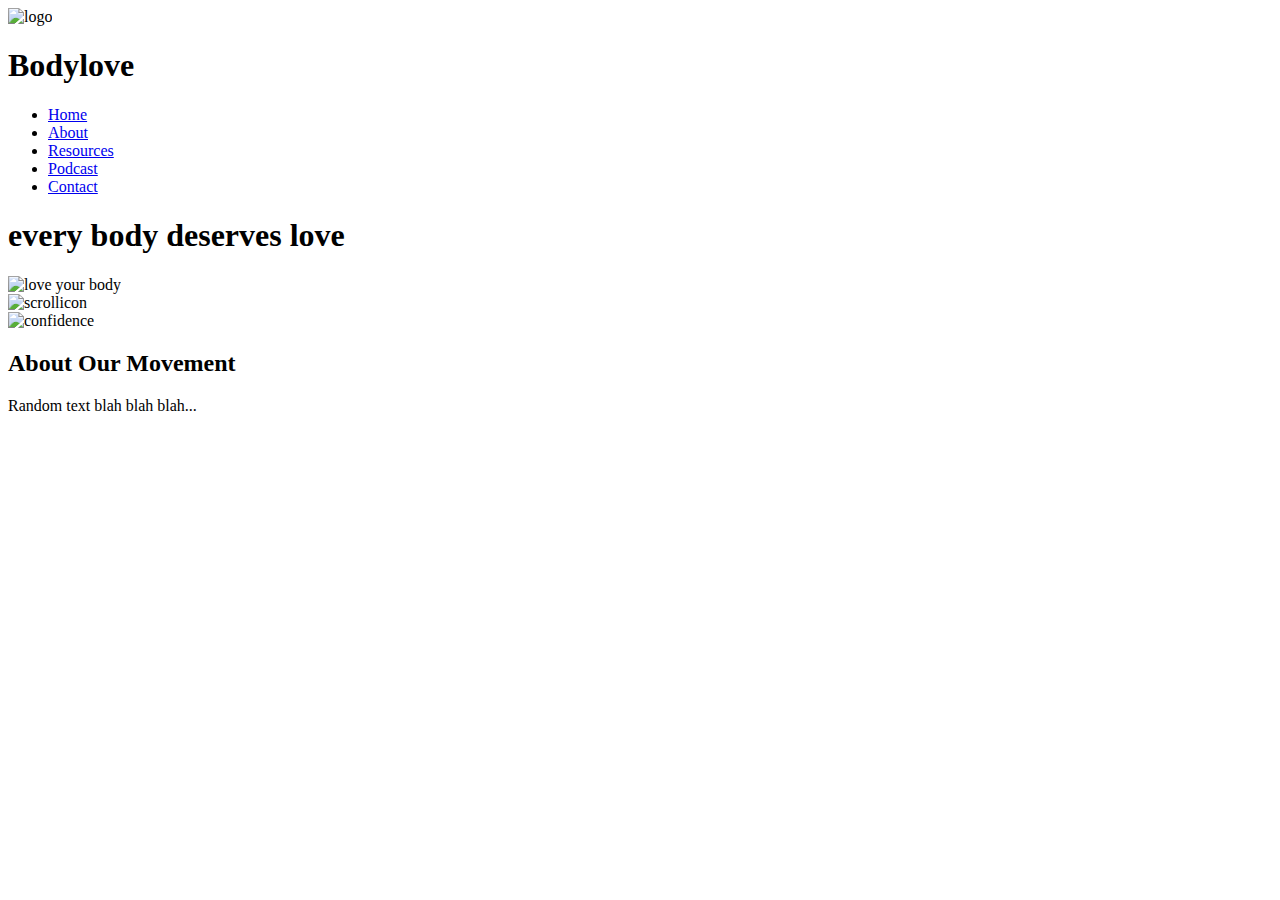
==== index.html @ 98c7ef3c "Staged files" ====
<!DOCTYPE html>
<html>

  <head>
    <title>Bodylove</title>
  </head>
  <body>
    <header>
      <img src="file:///Users/jledoux./Downloads/Portfolio/img/CF-logo-black-200px.png" alt="logo">
      <h1>Bodylove</h1>
      <nav>
        <ul>
          <li><a href="index.html">Home</a></li>
          <li><a href="about.html">About</a></li>  
          <li><a href="resources.html">Resources</a></li>
          <li><a href="podcast.html">Podcast</a></li>
          <li><a href="contact.html">Contact</a></li>
        </ul>
      </nav>
    </header>
    <div>
      <h1>every body deserves love</h1>
      <img src="https://placeholdit.imgix.net/~text?txtsize=33&txt=350%C3%97150&w=350&h=150" alt="love your body">
    </div>
    <div>
      <img src="https://placeholdit.imgix.net/~text?txtsize=33&txt=350%C3%97150&w=50&h=50" alt="scrollicon">
    </div>
    <div>
      <img src="https://placeholdit.imgix.net/~text?txtsize=33&txt=350%C3%97150&w=350&h=150" alt="confidence">
      <h2>About Our Movement</h2>
      <p>Random text blah blah blah...</p>
    </div>
    <div>
  </body>

</html>
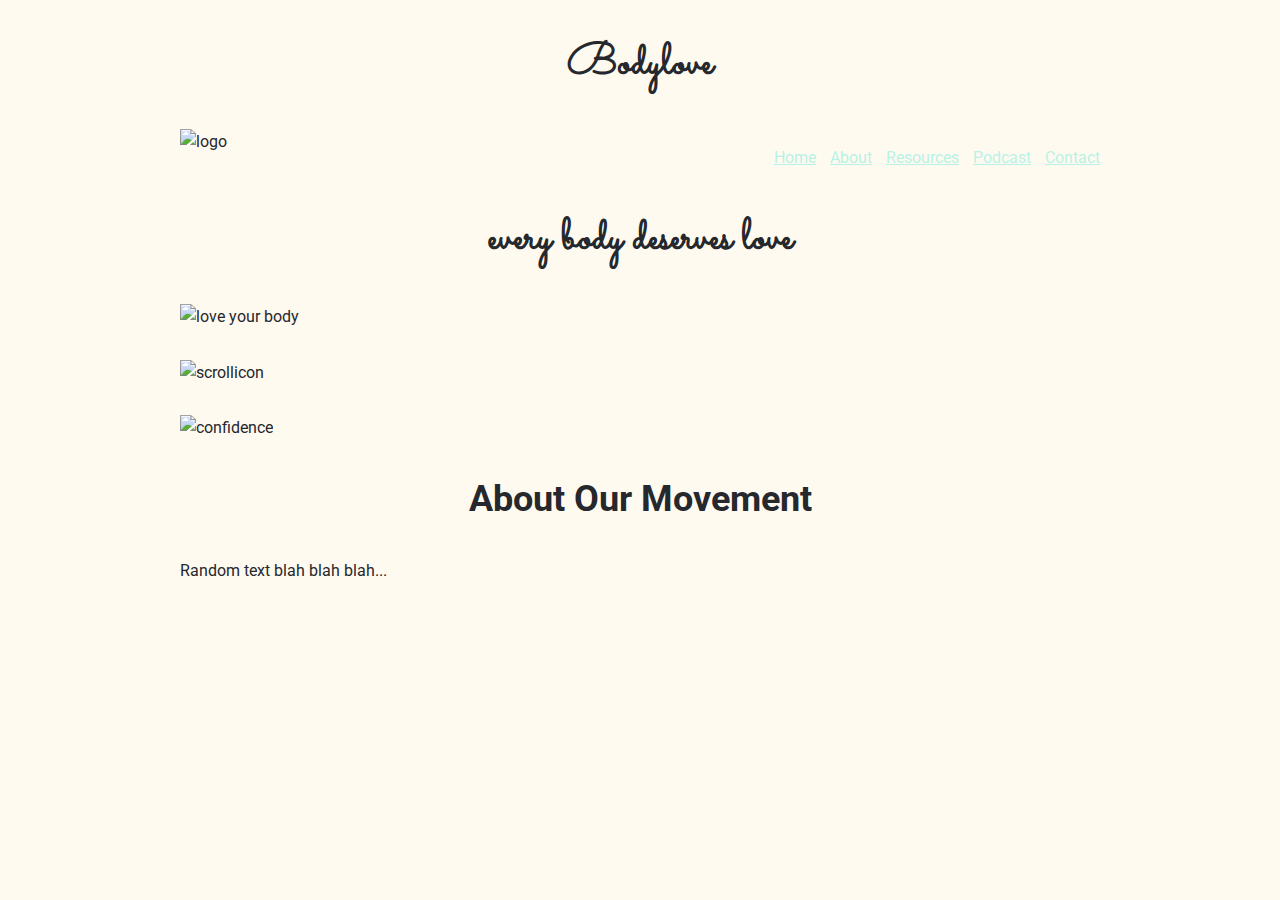
==== commit d91d991d: "Added CSS layout basics to all pages, including 4 column grid to the "podcast" page" ====
--- a/index.html
+++ b/index.html
@@ -3,15 +3,19 @@
 
   <head>
     <title>Bodylove</title>
+    <link rel="normalize" type="text/css" href="css/normalize.css">
+    <link rel="stylesheet" type="text/css" href="css/style.css">
+    <link href="https://fonts.googleapis.com/css?family=Roboto:400,400i,700,700i|Sacramento" rel="stylesheet">
+    <meta name="viewport" content="width=device-width, initial-scale=1">
   </head>
   <body>
-    <header>
-      <img src="file:///Users/jledoux./Downloads/Portfolio/img/CF-logo-black-200px.png" alt="logo">
+    <header class="wrapper">
       <h1>Bodylove</h1>
       <nav>
-        <ul>
+        <img class="logo" src="file:///Users/jledoux./Downloads/Portfolio/img/CF-logo-black-200px.png" alt="logo">
+        <ul class="navigation">
           <li><a href="index.html">Home</a></li>
-          <li><a href="about.html">About</a></li>  
+          <li><a href="about.html">About</a></li>
           <li><a href="resources.html">Resources</a></li>
           <li><a href="podcast.html">Podcast</a></li>
           <li><a href="contact.html">Contact</a></li>
@@ -30,7 +34,5 @@
       <h2>About Our Movement</h2>
       <p>Random text blah blah blah...</p>
     </div>
-    <div>
   </body>
-
 </html>
--- a/css/style.css
+++ b/css/style.css
@@ -0,0 +1,121 @@
+/*
+Colors used:
+Salmon: #ffa69e;
+Cream: #fffaf0;
+Light Teal: #b8f2e6;
+Light Blue: #aed9e0;
+Slate Grey: #5e6472;
+Dark Grey (text): #25282d
+*/
+body {
+  font-family: "Roboto", sans-serif;
+  font-size: 16px; /* Sets the font size to 16px */
+  line-height: 1.6; /* Sets the line-height to 1.6 */
+  color: #25282d;
+  background-color:#fffaf0;
+  width: 100%;
+  max-width: 1000px;
+  margin: 0 auto; /* No spacing to top and bottom and auto spacing to left and right */
+  padding: 0 20px;
+}
+h1 {
+  font-family: 'Sacramento', sans-serif;
+  font-size: 44px; /*Sets the font size to 44px */
+  text-align: center;
+}
+h2 {
+  font-size: 36px; /*Sets the font size to 36px */
+  text-align: center;
+}
+h3 {
+  font-size: 28px; /*Sets the font size to 28px */
+}
+h4 {
+  font-family: 'Roboto', sans-serif;
+  font-size: 18px; /*Sets the font size to 18px */
+  font-weight: 700; /*Sets the font weight to bold (700) */
+}
+div {
+  padding: 10px; /* Adds a 10px inner spacing to all sides*/
+  margin: 10px; /* Adds a 10px outer spacing to all sides*/
+}
+a {
+  color: #b8f2e6;
+}
+a:visited {
+  color: #aed9e0;
+}
+a:hover,
+a:focus {
+   text-decoration: none; /* No underlining when hovering over a link */
+}
+a:active {
+  color: #ffa69e;
+}
+button {
+  /* overwrite browser defaults */
+  border: none; /* reset the border */
+  font-family: inherit;
+  background-color: #ffa69e;
+  color: #25282d;
+  text-decoration: none;
+  padding: 10px;
+  border-radius: 3px;
+  border-bottom: 2px solid #e5958e; /* width of the border, type, color */
+  transition: 0.2s opacity;
+}
+button:hover,
+button:focus {
+  cursor: pointer; /* let's the mouse appear as hand when hovering over the button */
+  opacity: 1.2; /* Increases the opactiy of the button to 120% */
+}
+* {
+  box-sizing: border-box;
+}
+.wrapper {
+  width: 100%;
+  max-width: 1000px;
+  margin: 0 auto; /* No spacing to top and bottom and auto spacing to left and right */
+  padding: 0 20px;
+}
+.column {
+  width: 24%;
+  display: inline-block;
+  margin-right: 1%;
+  text-align: center;
+}
+.row {
+white-space: nowrap;
+}
+.column:last-child {
+margin-right: 0;
+}
+.navigation {
+  list-style-type: none;
+  padding: 0;
+  float: right;
+}
+.navigation > li {
+  display: inline-block;
+  margin-left: 10px;
+}
+.logo {
+  height: 100px;
+}
+@media all and (max-width: 500px) {
+  .logo {
+    height: 50px;
+  }
+  h3 {
+    font-size: 24px;
+    text-align: left;
+  }
+  .column {
+    /* Modify 4-column to 2-columns */
+    width: 49%;
+    margin-right: 1%;
+  }
+  .column:nth-child(2) {
+    margin-right: 0;
+  }
+}
